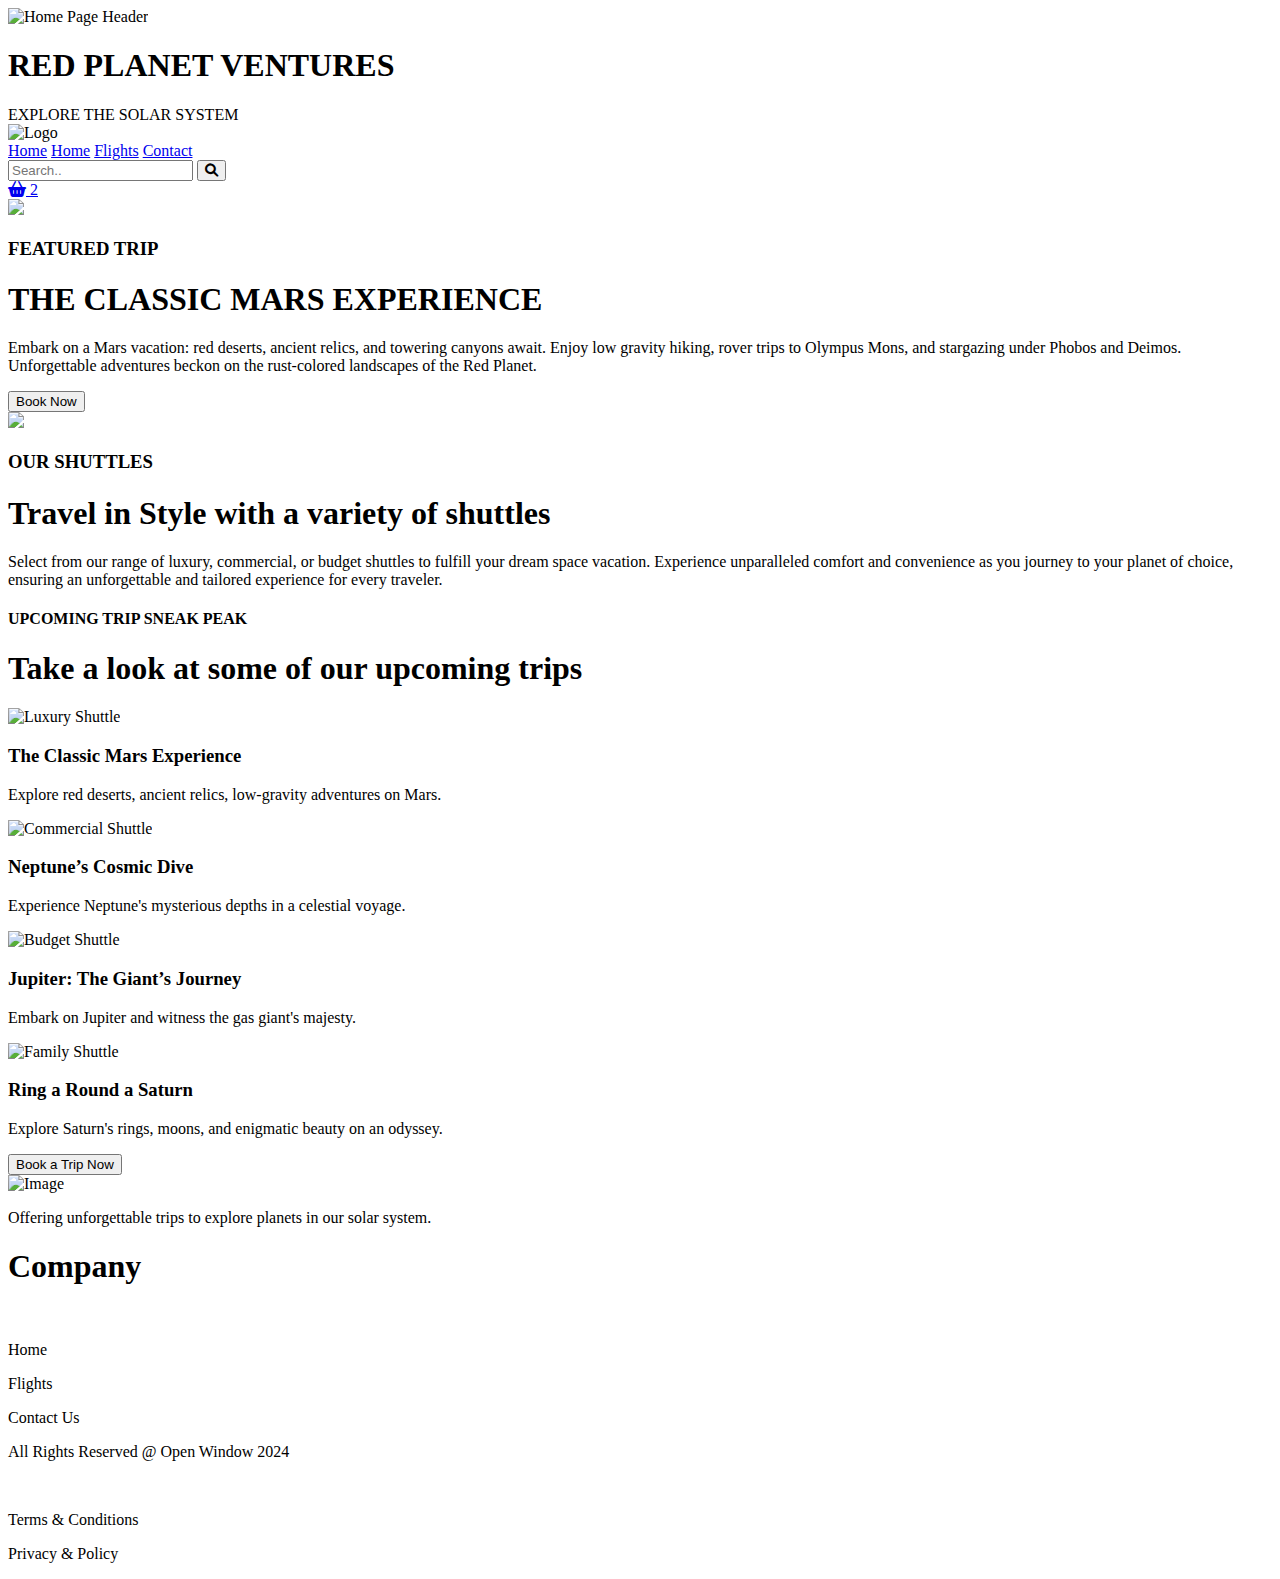
==== pages/about.html @ a5bf7af0 "new page" ====
<!DOCTYPE html><!--This is a comment-->
<html lang="en">
    <head>
       
        <meta charset="UTF-8"><!--Types of letters and symbols-->
        <meta http-equiv="X-UA-Compatible" content="IE=edge"> <!--browser compatibility-->
        <meta name="viewport" content="width-device-width, initial-scale-1.0"><!--initial size-->
        <meta name="keywords" content="HTML,CSS, Template, Bootstrap"><!-- keywords nb!-->
        <meta name="author" content="Mario Ojo, 241334">
        <link rel="preconnect" href="https://fonts.googleapis.com"> 
        <link rel="stylesheet" href="https://cdnjs.cloudflare.com/ajax/libs/font-awesome/6.0.0-beta3/css/all.min.css">
</head>
<link href="https://fonts.googleapis.com/css2?family=Poppins:ital,wght@0,100;0,200;0,300;0,400;0,500;0,600;0,700;0,800;0,900;1,100;1,200;1,300;1,400;1,500;1,600;1,700;1,800;1,900&display=swap" rel="stylesheet">
        
      
        <title>Index </title>
        <link rel="stylesheet" href="css/main.css">
       

    </head>
    <body>
                     
        <section class="imgTextOverlay">
            <img src="assets/images/homePageHeader.png" alt="Home Page Header">
            <div class="bottomLeft"><h1>RED PLANET VENTURES</h1></div>
            <div class="bottomLeft2">EXPLORE THE SOLAR SYSTEM</div>
        </section>
        <div class="headerSection">
            <nav>
                <div class="topNav">
                    <div class="navFlex logo">
                        <img src="assets/images/logo.png" height="48" width="266" alt="Logo">
                    </div>
                    <div class="navFlex">
                        <a class="active" href="..//index.html">Home</a>
                        <a class="active" href="about.html">Home</a>
                        <a href="pages/flights.html">Flights</a>
                        <a href="pages/contact.html">Contact</a>
                    </div>
                    <nav>
                        <div class="navFlex">
                            <div class="search-container">
                                <form action="/search">
                                    <input type="text" placeholder="Search.." name="search">
                                    <button type="submit"><i class="fas fa-search"></i></button>
                                </form>
                            </div>
                            <div class="separator"></div>
                            <div class="cart-container">
                                <a href="/cart">
                                    <i class="fas fa-shopping-basket"></i>
                                    <span class="cart-badge">2</span>
                                </a>
                            </div>
                        </div>
                    </nav>
                    </div>
                </div>
            </div>
        </nav>
    </div>


              <div class="testContainer">
    <div class="testItem1">
        <img src="assets/images/marsSliderClipped1.png">
    </div>



        


      


    <div class="testItem1">
        <div class="flexTestColumn">
            <div class="testcolItem"><h3>FEATURED TRIP</h3></div>
            <div class="testcolItem"><h1>THE CLASSIC MARS EXPERIENCE</h1></div>
            <p>Embark on a Mars vacation: red deserts, ancient relics, and towering canyons await. Enjoy low gravity hiking, rover trips to Olympus Mons, and stargazing under Phobos and Deimos. Unforgettable adventures beckon on the rust-colored landscapes of the Red Planet.</p>
        </div>
        <div class="flexColItem">
            <button class="red-button" name="button" type="button">Book Now</button>
        </div>
    </div>
</div>
             
                    
            <section>
             
              <div class="testContainer">
                <div class="testItem2">
                    <img src="assets/images/spacSchuttles.png">
                </div>
        
                <div class="testItem2">
                    <div class="flexTestColumn">
                        <div class="testcolItem"><h3>OUR SHUTTLES</h3></div>
                        <div class="testcolItem"><h1>Travel in Style with a variety of shuttles</h1></div>
                        <p>Select from our range of luxury, commercial, or budget shuttles to fulfill your dream space vacation. Experience unparalleled comfort and convenience as you journey to your planet of choice, ensuring an unforgettable and tailored experience for every traveler.</p>
                    </div>
                </div>
            </div>


            <section class="gallerySection">
                <div class="mainHeading">
                    <h4>UPCOMING TRIP SNEAK PEAK</h4>
                  <h1>Take a look at some of our 
                    upcoming trips</h1>
                </div>
                <div class="imageGallery">
                  <div class="galleryItem">
                    <img src="assets/images/flighhtMars.png" alt="Luxury Shuttle">
                    <h3>The Classic Mars Experience</h3>
                    <p>Explore red deserts, ancient relics, 
                        low-gravity adventures on Mars.</p>
                  </div>
                  <div class="galleryItem">
                    <img src="assets/images/flightNeptune.png" alt="Commercial Shuttle">
                    <h3>Neptune’s Cosmic Dive</h3>
                    <p>Experience Neptune's mysterious 
                        depths in a celestial voyage.</p>
                  </div>
                  <div class="galleryItem">
                    <img src="assets/images/flightJupiter.png" alt="Budget Shuttle">
                    <h3>Jupiter: The Giant’s Journey</h3>
                    <p>Embark on Jupiter and witness the gas giant's majesty.</p>
                  </div>
                  <div class="galleryItem">
                    <img src="assets/images/flightSaturn.png" alt="Family Shuttle">
                    <h3>Ring a Round a Saturn</h3>
                    <p>Explore Saturn's rings, moons, and 
                        enigmatic beauty on an odyssey.</p>
                  </div>
                </div>
                <div class="buttonContainer">
                  <button class="bookButton">Book a Trip Now</button>
                </div>
              </section>
        
<section>


    
</section>




            <footer>
                <div class="column left-column">
                    <img src="assets/images/logo.png" alt="Image" height="487" width="609">
                    <p>Offering unforgettable trips to explore planets in our solar system.</p>
                </div>
        
                <div class="column">
                    <h1>Company</h1>
                    <br>
                    <p>Home</p>
                    <p>Flights</p>
                    <p>Contact Us</p>
                </div>
        
               
                <p>All Rights Reserved @ Open Window 2024</p>
                <br>
                <p>Terms & Conditions</p>
                <p>Privacy & Policy</p>
            </footer>
        </body>
        </html>
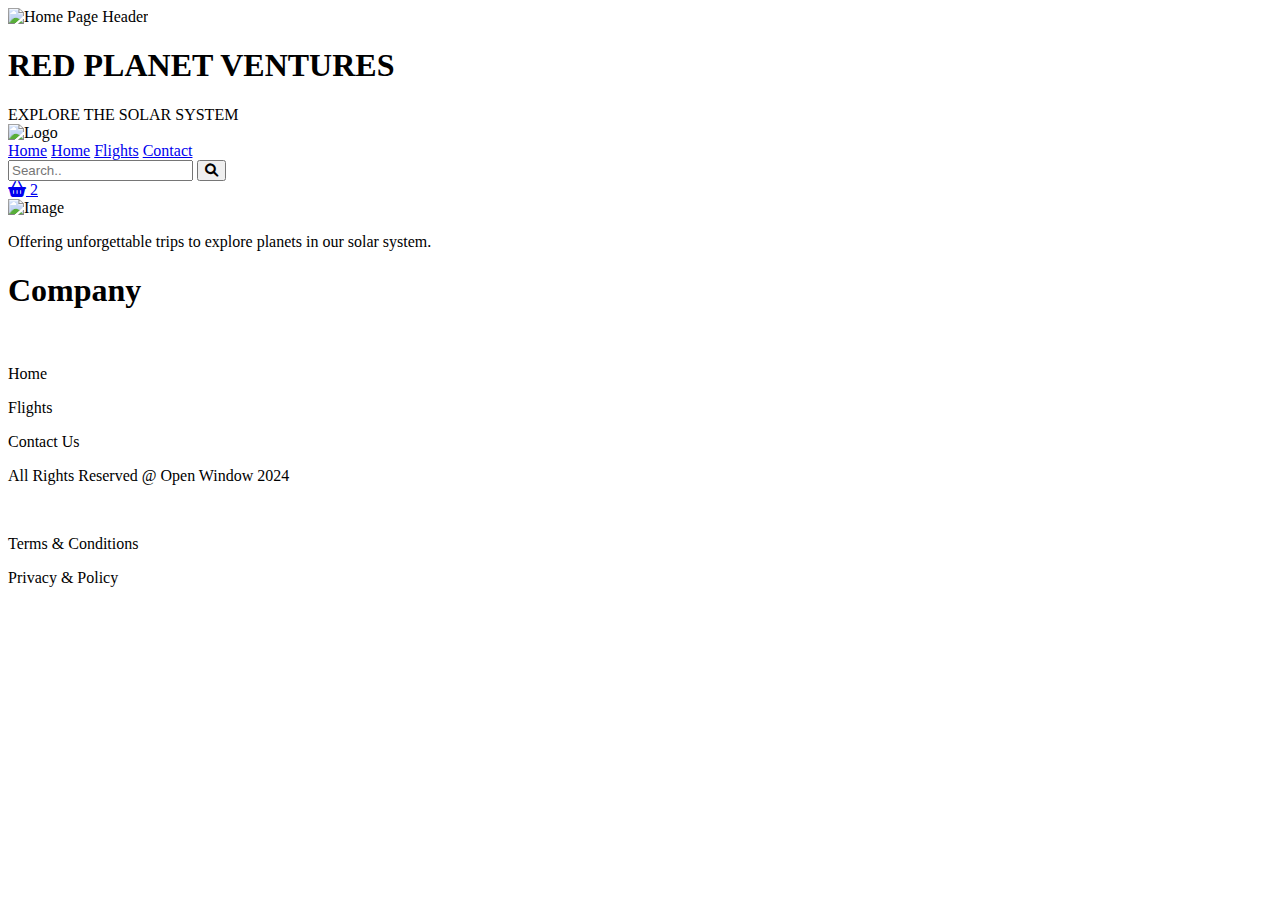
==== commit 0cf91f52: "about section edit" ====
--- a/pages/about.html
+++ b/pages/about.html
@@ -61,91 +61,6 @@
     </div>
 
 
-              <div class="testContainer">
-    <div class="testItem1">
-        <img src="assets/images/marsSliderClipped1.png">
-    </div>
-
-
-
-        
-
-
-      
-
-
-    <div class="testItem1">
-        <div class="flexTestColumn">
-            <div class="testcolItem"><h3>FEATURED TRIP</h3></div>
-            <div class="testcolItem"><h1>THE CLASSIC MARS EXPERIENCE</h1></div>
-            <p>Embark on a Mars vacation: red deserts, ancient relics, and towering canyons await. Enjoy low gravity hiking, rover trips to Olympus Mons, and stargazing under Phobos and Deimos. Unforgettable adventures beckon on the rust-colored landscapes of the Red Planet.</p>
-        </div>
-        <div class="flexColItem">
-            <button class="red-button" name="button" type="button">Book Now</button>
-        </div>
-    </div>
-</div>
-             
-                    
-            <section>
-             
-              <div class="testContainer">
-                <div class="testItem2">
-                    <img src="assets/images/spacSchuttles.png">
-                </div>
-        
-                <div class="testItem2">
-                    <div class="flexTestColumn">
-                        <div class="testcolItem"><h3>OUR SHUTTLES</h3></div>
-                        <div class="testcolItem"><h1>Travel in Style with a variety of shuttles</h1></div>
-                        <p>Select from our range of luxury, commercial, or budget shuttles to fulfill your dream space vacation. Experience unparalleled comfort and convenience as you journey to your planet of choice, ensuring an unforgettable and tailored experience for every traveler.</p>
-                    </div>
-                </div>
-            </div>
-
-
-            <section class="gallerySection">
-                <div class="mainHeading">
-                    <h4>UPCOMING TRIP SNEAK PEAK</h4>
-                  <h1>Take a look at some of our 
-                    upcoming trips</h1>
-                </div>
-                <div class="imageGallery">
-                  <div class="galleryItem">
-                    <img src="assets/images/flighhtMars.png" alt="Luxury Shuttle">
-                    <h3>The Classic Mars Experience</h3>
-                    <p>Explore red deserts, ancient relics, 
-                        low-gravity adventures on Mars.</p>
-                  </div>
-                  <div class="galleryItem">
-                    <img src="assets/images/flightNeptune.png" alt="Commercial Shuttle">
-                    <h3>Neptune’s Cosmic Dive</h3>
-                    <p>Experience Neptune's mysterious 
-                        depths in a celestial voyage.</p>
-                  </div>
-                  <div class="galleryItem">
-                    <img src="assets/images/flightJupiter.png" alt="Budget Shuttle">
-                    <h3>Jupiter: The Giant’s Journey</h3>
-                    <p>Embark on Jupiter and witness the gas giant's majesty.</p>
-                  </div>
-                  <div class="galleryItem">
-                    <img src="assets/images/flightSaturn.png" alt="Family Shuttle">
-                    <h3>Ring a Round a Saturn</h3>
-                    <p>Explore Saturn's rings, moons, and 
-                        enigmatic beauty on an odyssey.</p>
-                  </div>
-                </div>
-                <div class="buttonContainer">
-                  <button class="bookButton">Book a Trip Now</button>
-                </div>
-              </section>
-        
-<section>
-
-
-    
-</section>
-
 
 
 
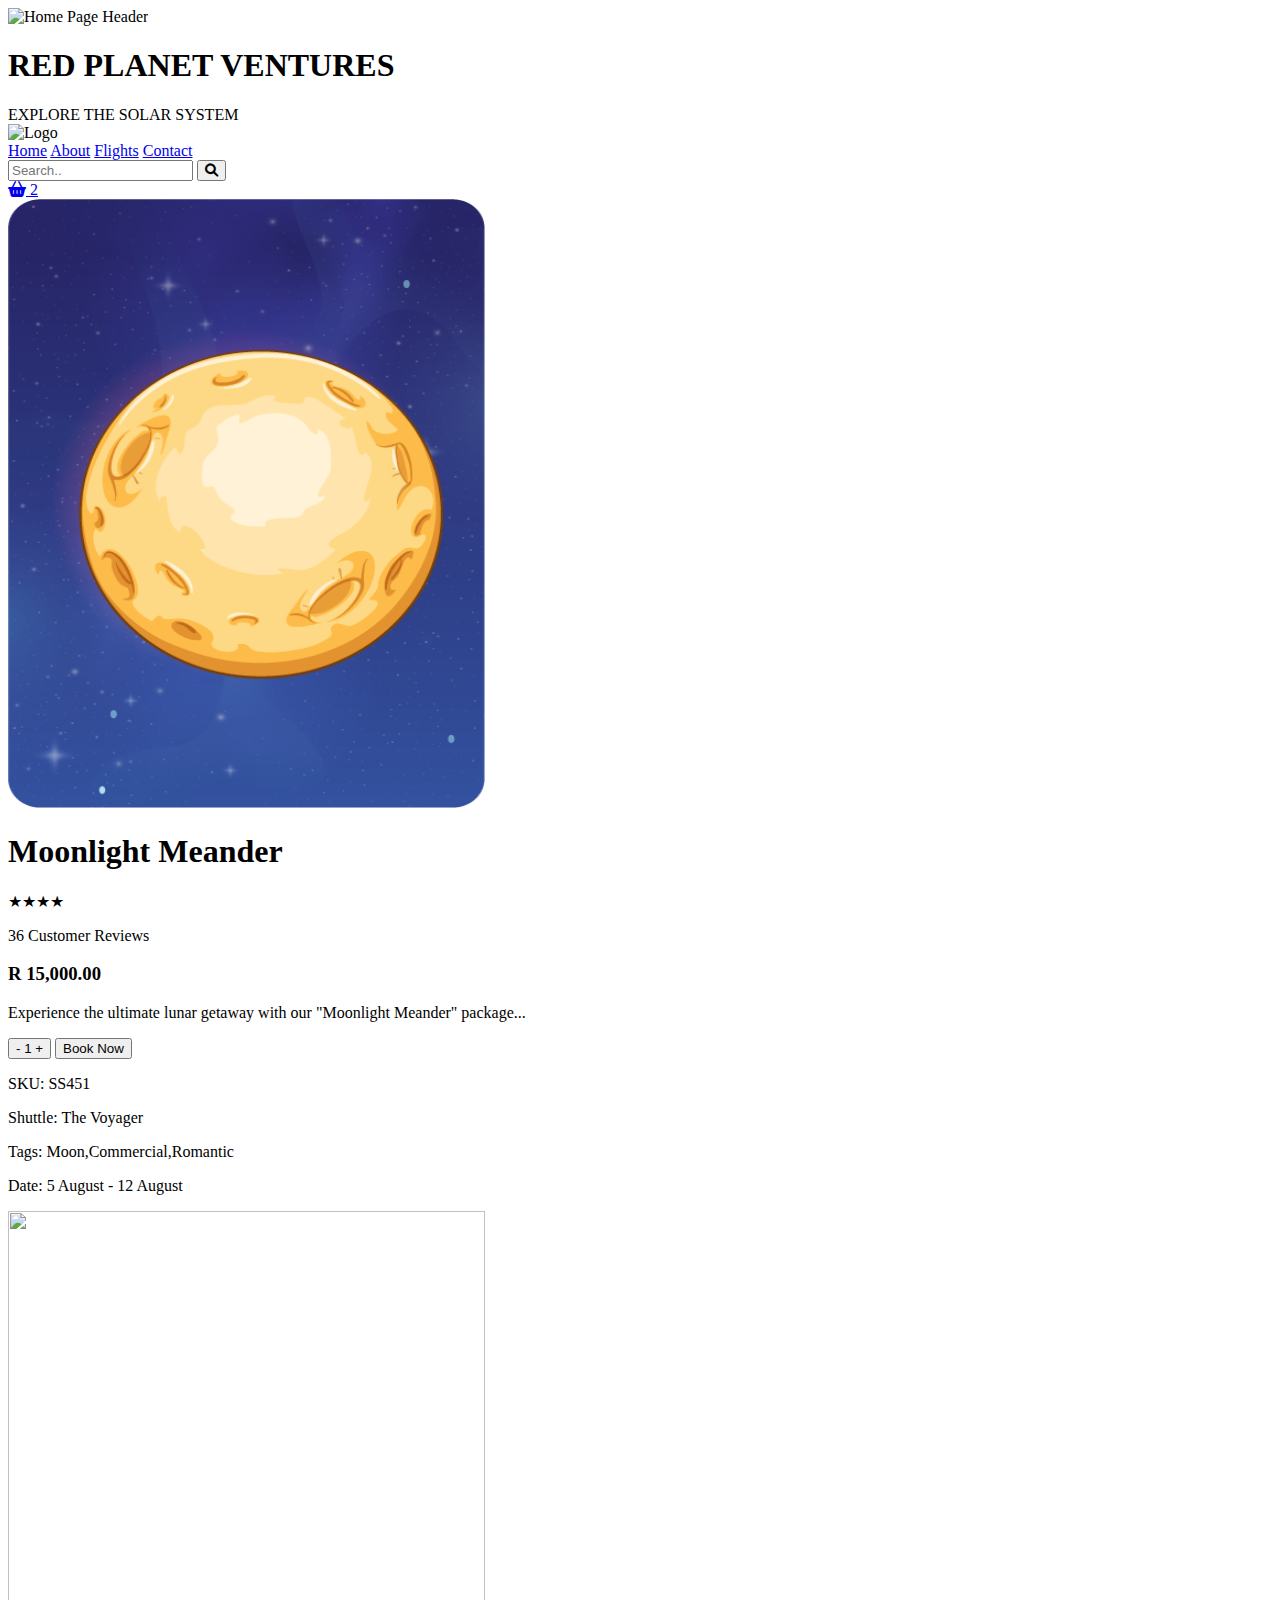
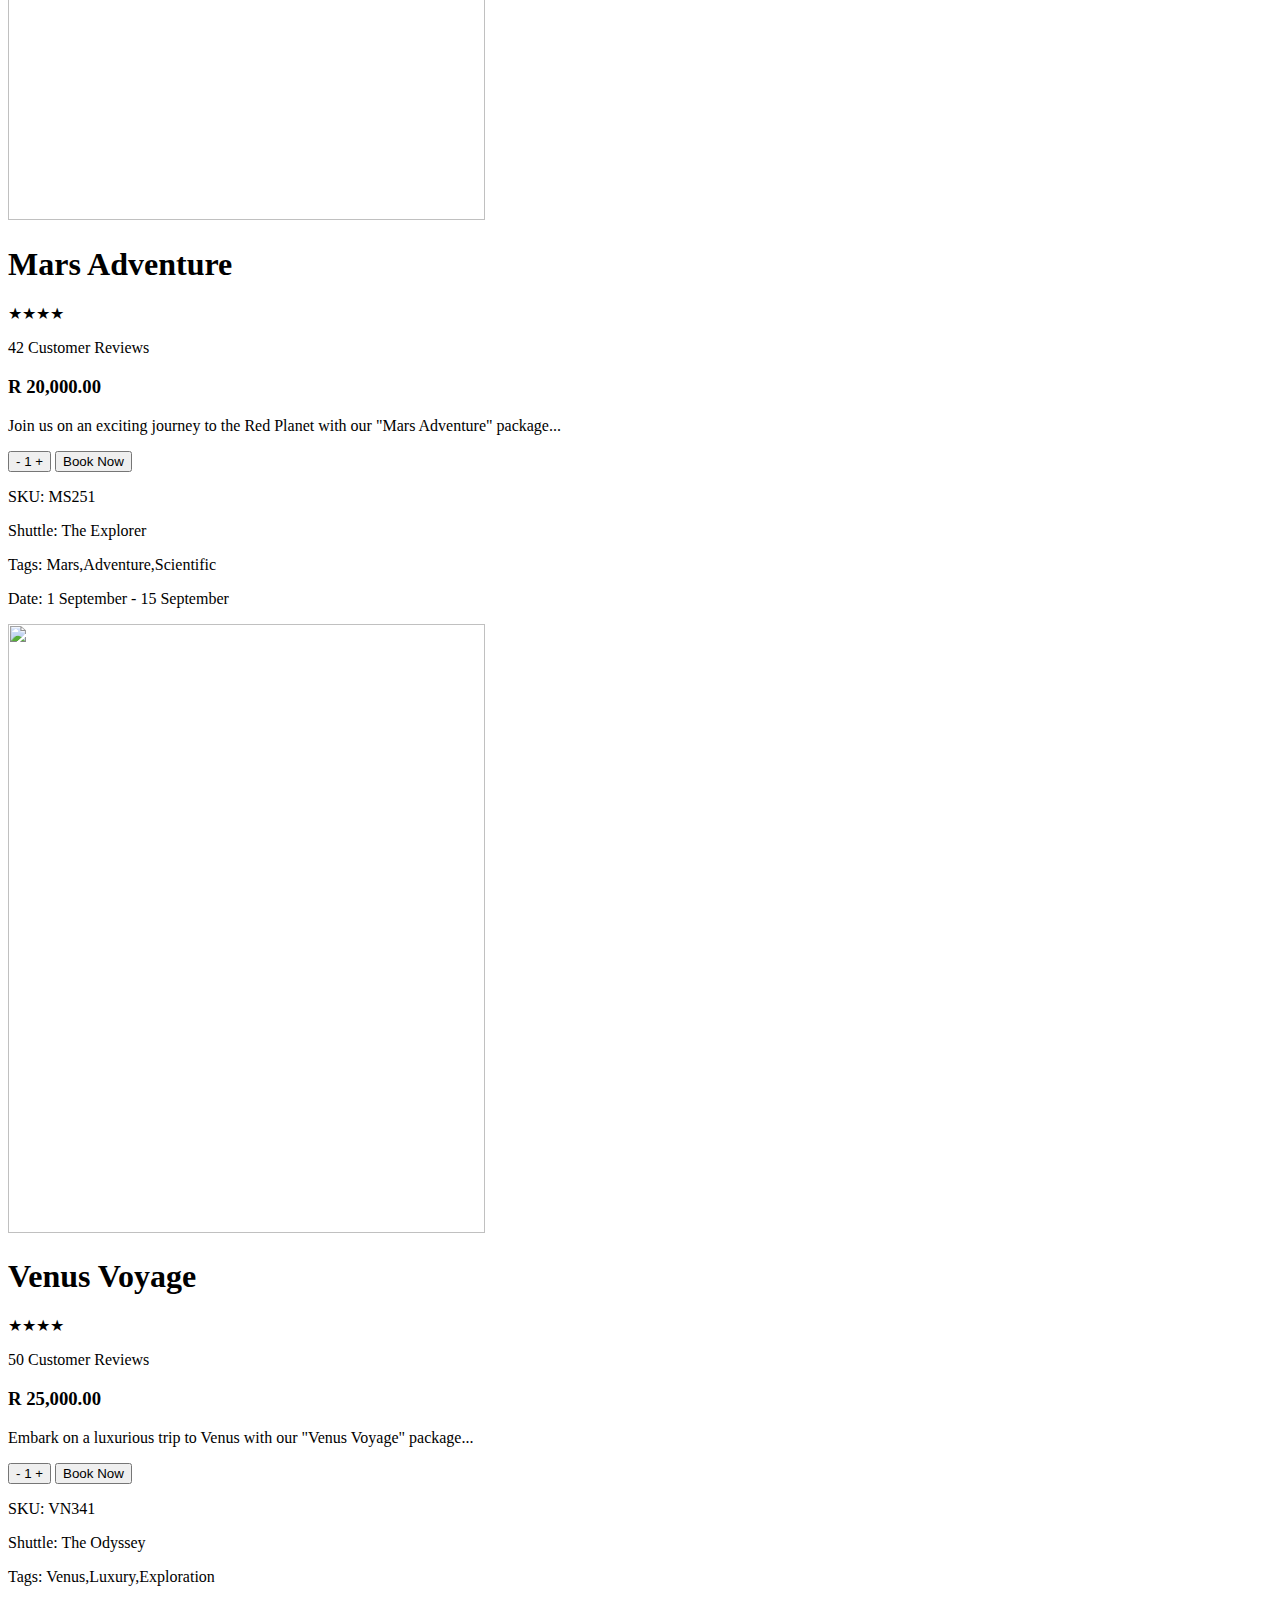
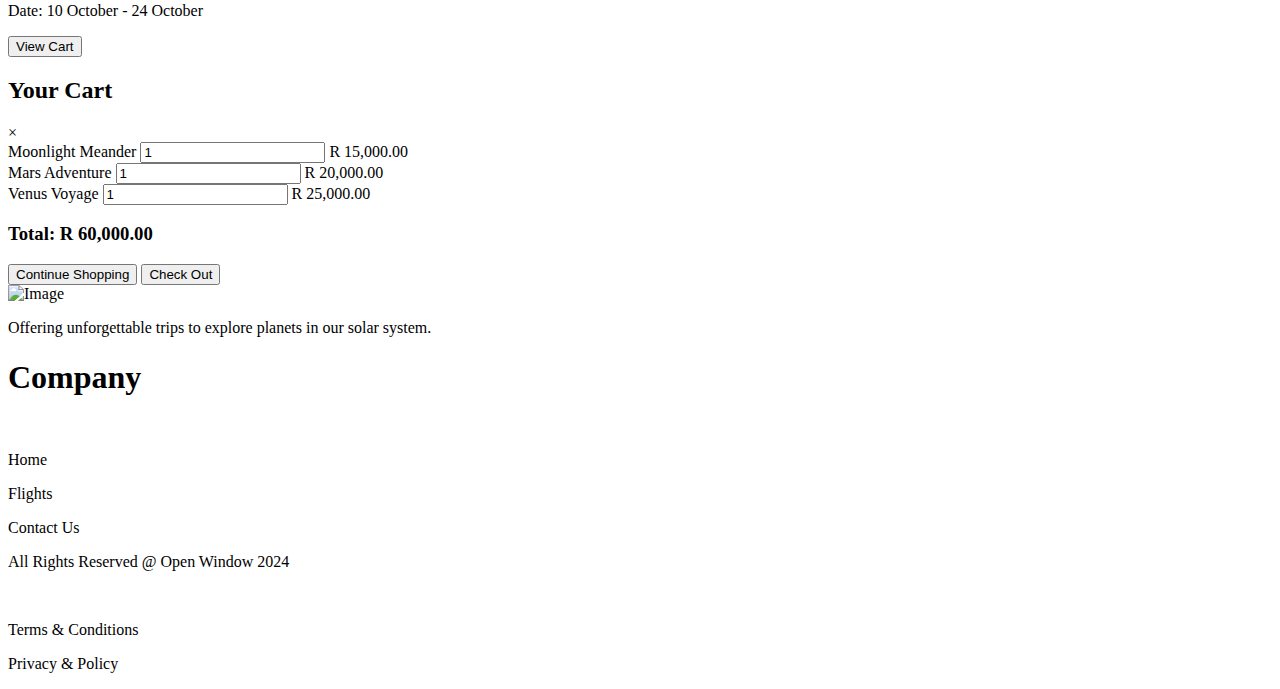
==== commit 5d2fa6b6: "changes" ====
--- a/pages/about.html
+++ b/pages/about.html
@@ -13,7 +13,7 @@
 <link href="https://fonts.googleapis.com/css2?family=Poppins:ital,wght@0,100;0,200;0,300;0,400;0,500;0,600;0,700;0,800;0,900;1,100;1,200;1,300;1,400;1,500;1,600;1,700;1,800;1,900&display=swap" rel="stylesheet">
         
       
-        <title>Index </title>
+        <title>About </title>
         <link rel="stylesheet" href="css/main.css">
        
 
@@ -32,10 +32,10 @@
                         <img src="assets/images/logo.png" height="48" width="266" alt="Logo">
                     </div>
                     <div class="navFlex">
-                        <a class="active" href="..//index.html">Home</a>
-                        <a class="active" href="about.html">Home</a>
-                        <a href="pages/flights.html">Flights</a>
-                        <a href="pages/contact.html">Contact</a>
+                        <a href="..//index.html">Home</a>
+                        <a class="active" href="about.html">About</a>
+                        <a href="flights.html">Flights</a>
+                        <a href="contact.html">Contact</a>
                     </div>
                     <nav>
                         <div class="navFlex">
@@ -60,6 +60,187 @@
         </nav>
     </div>
 
+    <!DOCTYPE html>
+<html lang="en">
+<head>
+    <meta charset="UTF-8">
+    <meta http-equiv="X-UA-Compatible" content="IE=edge">
+    <meta name="viewport" content="width=device-width, initial-scale=1.0">
+    <link href="https://fonts.googleapis.com/css2?family=Poppins:wght@400;600&display=swap" rel="stylesheet">
+    <title>Flights</title>
+        
+
+       
+</head>
+<body>
+
+    <!-- Product Items -->
+    <div class="flexRow">
+        <!-- Flight 1 -->
+        <div class="flexRowItem">
+            <img src="../assets/images/flightMoon.png" height="609px" width="477px">
+        </div>
+        <div class="flexRowItem">
+            <div class="flexCol">
+                <div class="flexColItem">
+                    <h1>Moonlight Meander</h1>
+                    <div class="ratings">
+                        <p class="ratings">★★★★ </p>
+                        <div class="separator"></div>
+                        <p class="reviews"> 36 Customer Reviews</p>
+                    </div>
+                    <h3>R 15,000.00</h3>
+                    <p>Experience the ultimate lunar getaway with our "Moonlight Meander" package...</p>
+                    <div class="flexColItem">
+                        <button class="purple-button" type="button">- 1 +</button>
+                        <button class="red-button" type="button">Book Now</button>
+                        <div class="line"></div>
+                        <div class="details">
+                            <p><span class="detail-label">SKU:</span> SS451</p>
+                            <p><span class="detail-label">Shuttle:</span> The Voyager</p>
+                            <p><span class="detail-label">Tags:</span> Moon,Commercial,Romantic</p>
+                            <p><span class="detail-label">Date:</span> 5 August - 12 August</p>
+                        </div>
+                    </div>
+                </div>
+            </div>
+        </div>
+    </div>
+
+    <div class="flexRow">
+        <!-- Flight 2 -->
+        <div class="flexRowItem">
+            <img src="../assets/images/flightMars.png" height="609px" width="477px">
+        </div>
+        <div class="flexRowItem">
+            <div class="flexCol">
+                <div class="flexColItem">
+                    <h1>Mars Adventure</h1>
+                    <div class="ratings">
+                        <p class="ratings">★★★★ </p>
+                        <div class="separator"></div>
+                        <p class="reviews"> 42 Customer Reviews</p>
+                    </div>
+                    <h3>R 20,000.00</h3>
+                    <p>Join us on an exciting journey to the Red Planet with our "Mars Adventure" package...</p>
+                    <div class="flexColItem">
+                        <button class="purple-button" type="button">- 1 +</button>
+                        <button class="red-button" type="button">Book Now</button>
+                        <div class="line"></div>
+                        <div class="details">
+                            <p><span class="detail-label">SKU:</span> MS251</p>
+                            <p><span class="detail-label">Shuttle:</span> The Explorer</p>
+                            <p><span class="detail-label">Tags:</span> Mars,Adventure,Scientific</p>
+                            <p><span class="detail-label">Date:</span> 1 September - 15 September</p>
+                        </div>
+                    </div>
+                </div>
+            </div>
+        </div>
+    </div>
+
+    <div class="flexRow">
+        <!-- Flight 3 -->
+        <div class="flexRowItem">
+            <img src="../assets/images/flightVenus.png" height="609px" width="477px">
+        </div>
+        <div class="flexRowItem">
+            <div class="flexCol">
+                <div class="flexColItem">
+                    <h1>Venus Voyage</h1>
+                    <div class="ratings">
+                        <p class="ratings">★★★★ </p>
+                        <div class="separator"></div>
+                        <p class="reviews"> 50 Customer Reviews</p>
+                    </div>
+                    <h3>R 25,000.00</h3>
+                    <p>Embark on a luxurious trip to Venus with our "Venus Voyage" package...</p>
+                    <div class="flexColItem">
+                        <button class="purple-button" type="button">- 1 +</button>
+                        <button class="red-button" type="button">Book Now</button>
+                        <div class="line"></div>
+                        <div class="details">
+                            <p><span class="detail-label">SKU:</span> VN341</p>
+                            <p><span class="detail-label">Shuttle:</span> The Odyssey</p>
+                            <p><span class="detail-label">Tags:</span> Venus,Luxury,Exploration</p>
+                            <p><span class="detail-label">Date:</span> 10 October - 24 October</p>
+                        </div>
+                    </div>
+                </div>
+            </div>
+        </div>
+    </div>
+
+    <!-- View Cart Button -->
+    <button class="view-cart-btn" onclick="openModal()">View Cart</button>
+
+    <!-- Modal Structure -->
+    <div id="cartModal" class="modal">
+        <div class="modal-content">
+            <div class="modal-header">
+                <h2>Your Cart</h2>
+                <span class="close" onclick="closeModal()">&times;</span>
+            </div>
+            <div class="modal-body">
+                <div class="cart-item">
+                    <span>Moonlight Meander</span>
+                    <input type="number" value="1" class="item-quantity" onchange="updateTotal()">
+                    <span class="item-price">R 15,000.00</span>
+                </div>
+                <div class="cart-item">
+                    <span>Mars Adventure</span>
+                    <input type="number" value="1" class="item-quantity" onchange="updateTotal()">
+                    <span class="item-price">R 20,000.00</span>
+                </div>
+                <div class="cart-item">
+                    <span>Venus Voyage</span>
+                    <input type="number" value="1" class="item-quantity" onchange="updateTotal()">
+                    <span class="item-price">R 25,000.00</span>
+                </div>
+            </div>
+            <div class="modal-footer">
+                <h3>Total: <span id="cartTotal">R 60,000.00</span></h3>
+                <button class="purple-button" onclick="closeModal()">Continue Shopping</button>
+                <button class="red-button" onclick="checkout()">Check Out</button>
+            </div>
+        </div>
+    </div>
+
+    <script>
+        function openModal() {
+            document.getElementById('cartModal').style.display = "block";
+        }
+
+        function closeModal() {
+            document.getElementById('cartModal').style.display = "none";
+        }
+
+        window.onclick = function(event) {
+            const modal = document.getElementById('cartModal');
+            if (event.target == modal) {
+                modal.style.display = "none";
+            }
+        }
+
+        function updateTotal() {
+            let total = 0;
+            document.querySelectorAll('.cart-item').forEach(item => {
+                const price = parseFloat(item.querySelector('.item-price').textContent.replace('R', '').replace(',', ''));
+                const quantity = parseInt(item.querySelector('.item-quantity').value);
+                total += price * quantity;
+            });
+            document.getElementById('cartTotal').textContent = 'R ' + total.toFixed(2);
+        }
+
+        function checkout() {
+            alert('Redirecting to checkout page...');
+            window.location.href = 'checkout.html';
+        }
+    </script>
+
+</body>
+</html>
+
 
 
 
